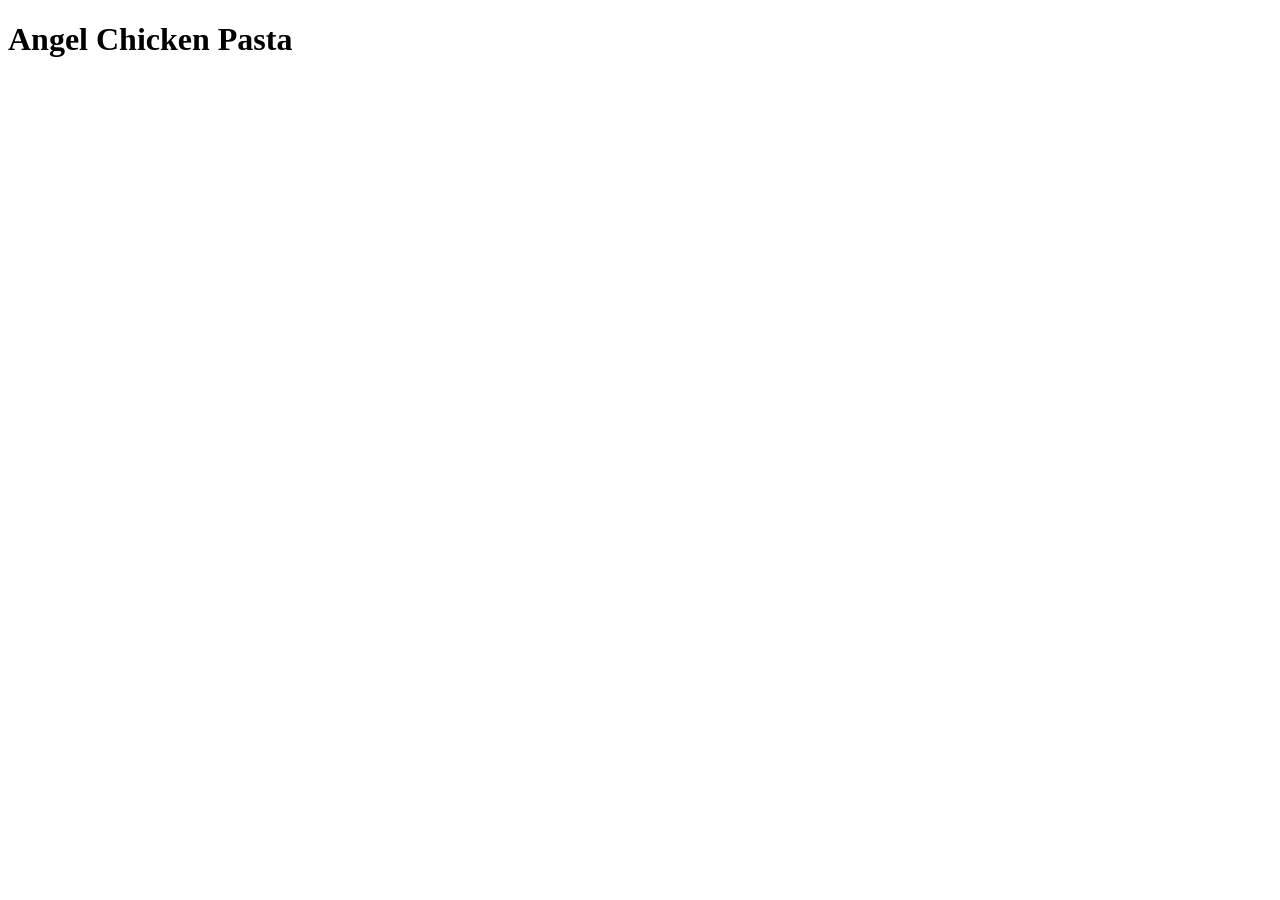
==== recipes/angel-chicken-pasta.html @ 7fec92f8 "add angel-chicken-pasta.html" ====
<!DOCTYPE html>
<html lang="en">
<head>
    <meta charset="UTF-8">
    <meta name="viewport" content="width=device-width, initial-scale=1.0">
    <title>Angel Chicken Pasta</title>
</head>
<body>
    <h1>Angel Chicken Pasta</h1>
</body>
</html>
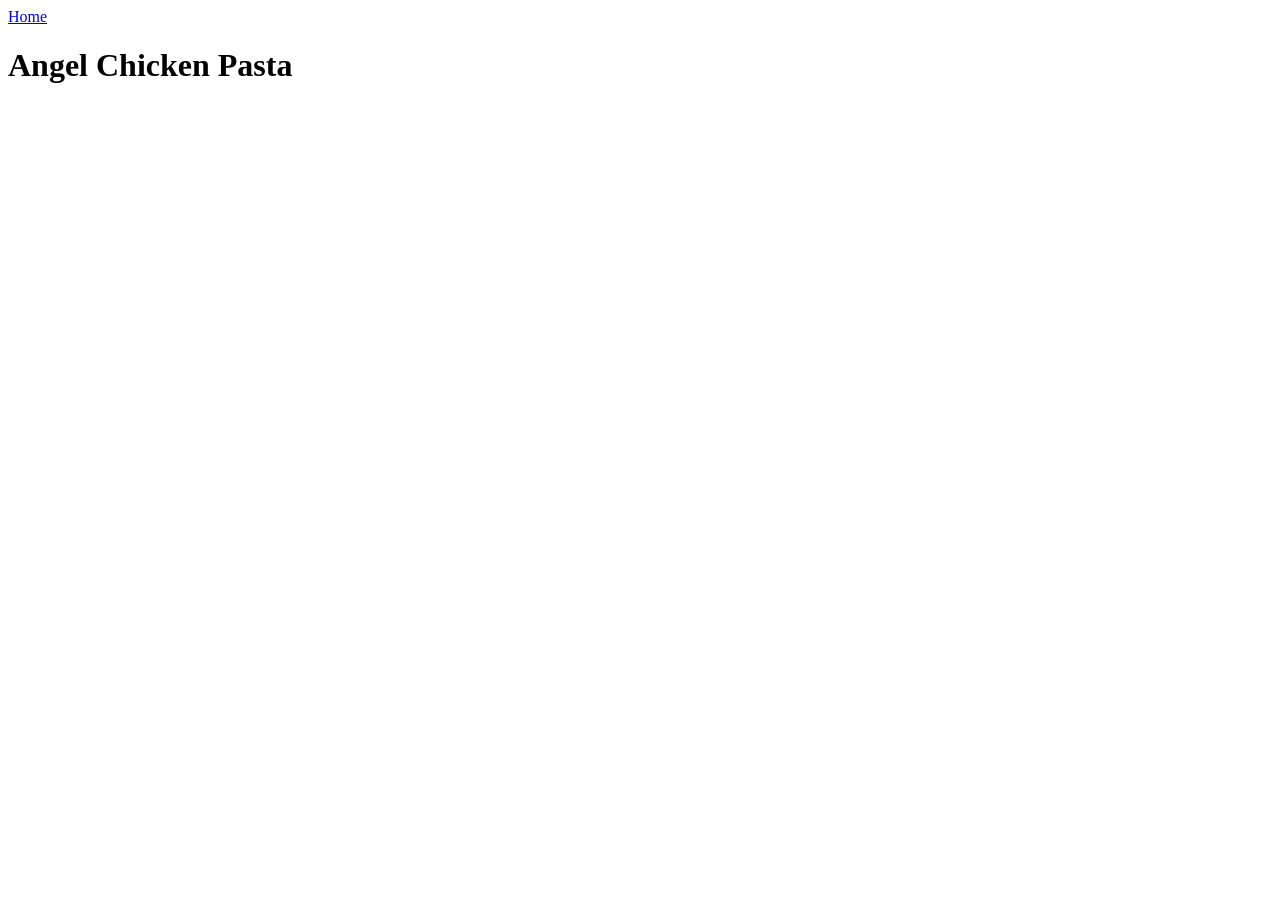
==== commit a1a9429e: "add navigation to index.html and recipes/angel-chicken-pasta.html" ====
--- a/recipes/angel-chicken-pasta.html
+++ b/recipes/angel-chicken-pasta.html
@@ -6,6 +6,7 @@
     <title>Angel Chicken Pasta</title>
 </head>
 <body>
+    <a href="../index.html">Home</a>
     <h1>Angel Chicken Pasta</h1>
 </body>
 </html>
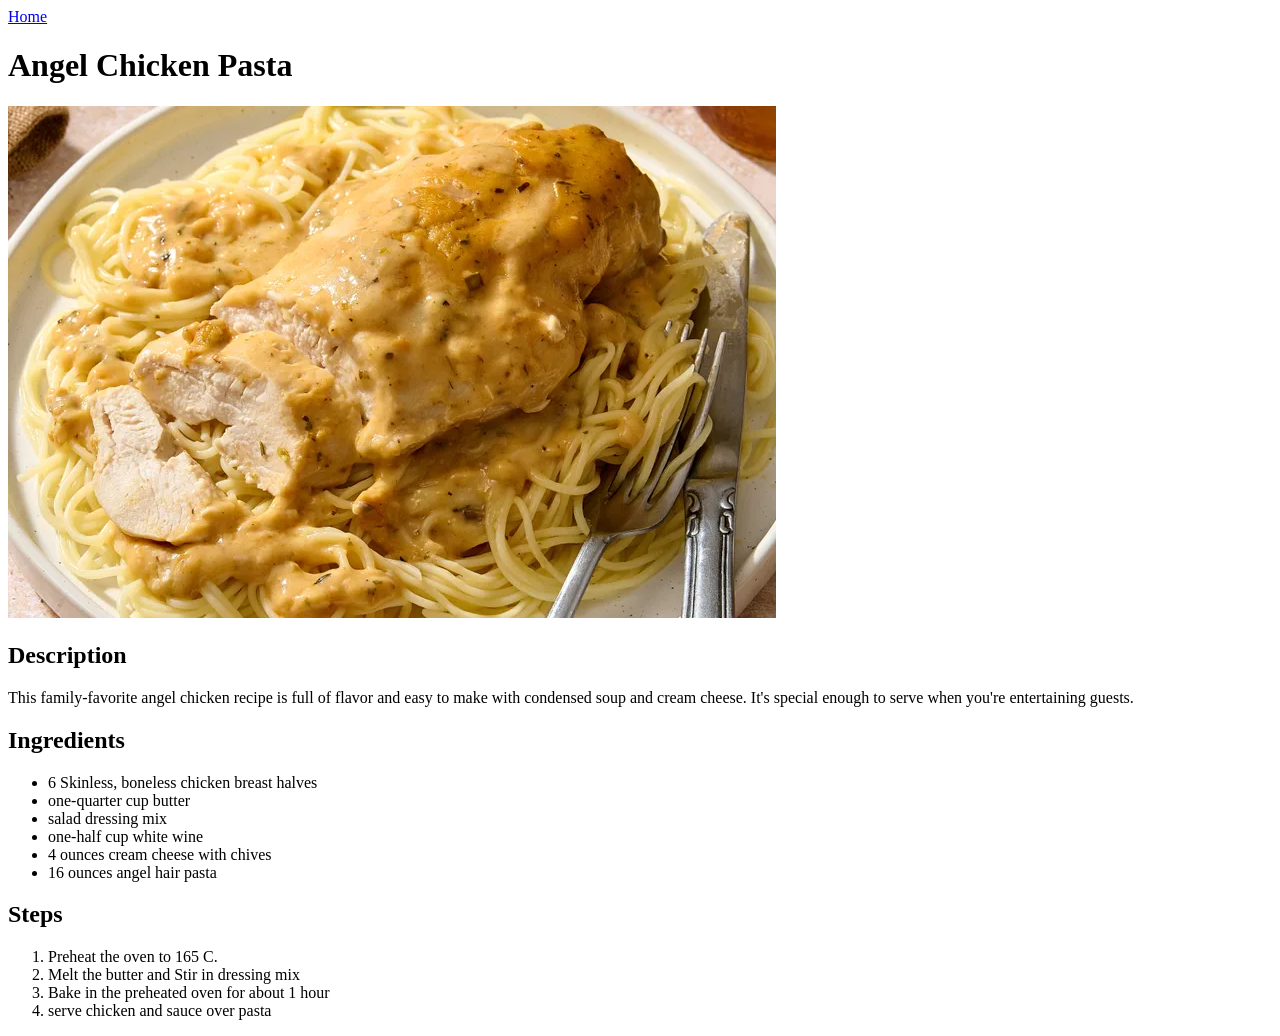
==== commit e089bb66: "complete the angel chicken pasta recipe add an image, the description, ingredients and the step. als" ====
--- a/recipes/angel-chicken-pasta.html
+++ b/recipes/angel-chicken-pasta.html
@@ -8,5 +8,28 @@
 <body>
     <a href="../index.html">Home</a>
     <h1>Angel Chicken Pasta</h1>
+    <img src="../img/angel-chicken-pasta.webp">
+    <h2>Description</h2>
+    <p>This family-favorite angel chicken recipe is full of flavor and easy to make
+        with condensed soup and cream cheese. It's special enough
+        to serve when you're entertaining guests.</p>
+
+    <h2>Ingredients</h2>
+    <ul>
+        <li>6 Skinless, boneless chicken breast halves</li>
+        <li>one-quarter cup butter</li>
+        <li>salad dressing mix</li>
+        <li>one-half cup white wine</li>
+        <li>4 ounces cream cheese with chives</li>
+        <li>16 ounces angel hair pasta</li>
+    </ul>
+
+    <h2>Steps</h2>
+    <ol>
+        <li>Preheat the oven to 165 C.</li>
+        <li>Melt the butter and Stir in dressing mix</li>
+        <li>Bake in the preheated oven for about 1 hour</li>
+        <li>serve chicken and sauce over pasta</li>
+    </ol>
 </body>
 </html>
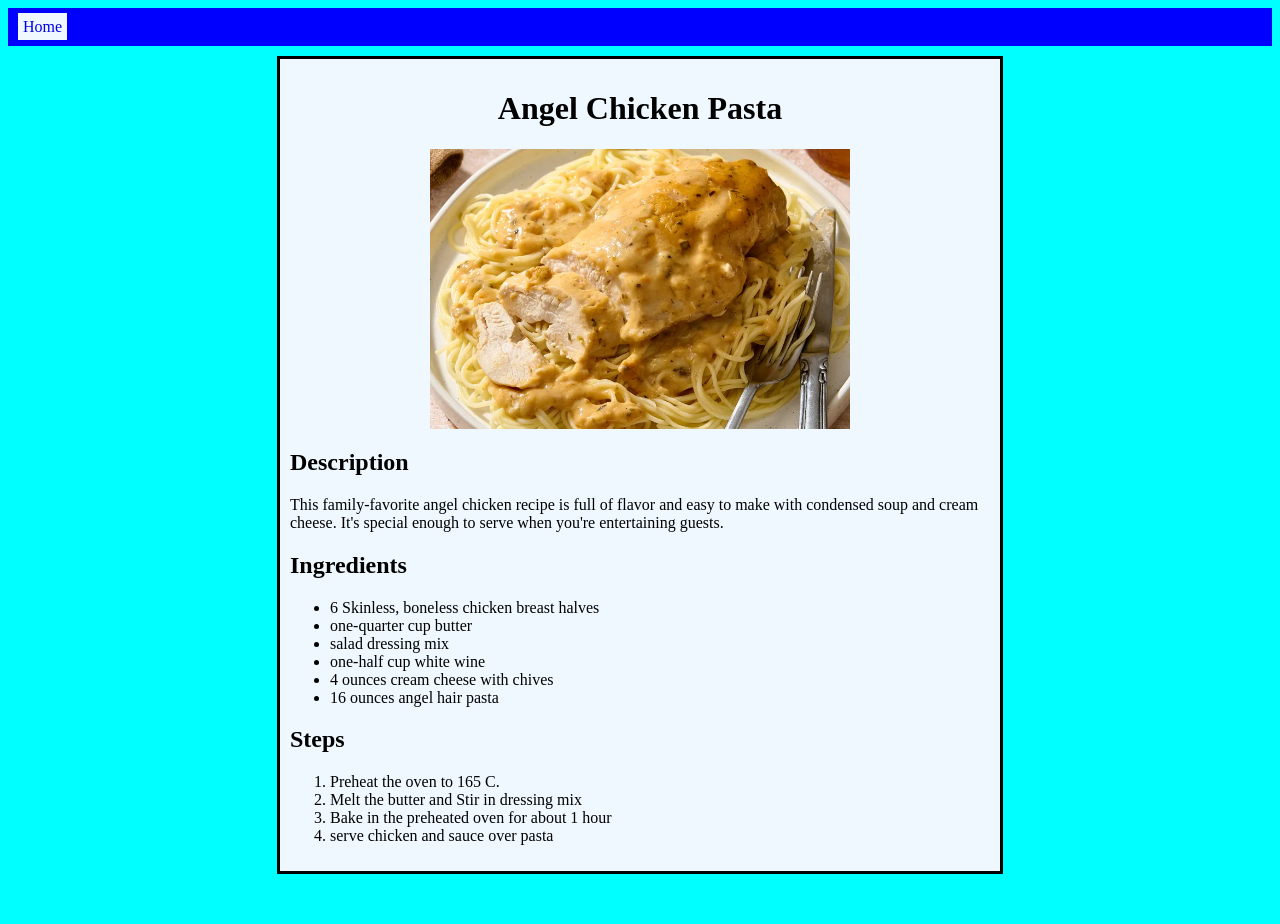
==== commit cbfbcb40: "add some styling" ====
--- a/recipes/angel-chicken-pasta.html
+++ b/recipes/angel-chicken-pasta.html
@@ -3,33 +3,36 @@
 <head>
     <meta charset="UTF-8">
     <meta name="viewport" content="width=device-width, initial-scale=1.0">
+    <link rel="stylesheet" href="../style.css">
     <title>Angel Chicken Pasta</title>
 </head>
 <body>
-    <a href="../index.html">Home</a>
-    <h1>Angel Chicken Pasta</h1>
-    <img src="../img/angel-chicken-pasta.webp">
-    <h2>Description</h2>
-    <p>This family-favorite angel chicken recipe is full of flavor and easy to make
-        with condensed soup and cream cheese. It's special enough
-        to serve when you're entertaining guests.</p>
+    <div class="navbar"><a href="../index.html">Home</a></div>
+    <div class="main">
+        <h1>Angel Chicken Pasta</h1>
+        <img src="../img/angel-chicken-pasta.webp">
+        <h2>Description</h2>
+        <p>This family-favorite angel chicken recipe is full of flavor and easy to make
+            with condensed soup and cream cheese. It's special enough
+            to serve when you're entertaining guests.</p>
 
-    <h2>Ingredients</h2>
-    <ul>
-        <li>6 Skinless, boneless chicken breast halves</li>
-        <li>one-quarter cup butter</li>
-        <li>salad dressing mix</li>
-        <li>one-half cup white wine</li>
-        <li>4 ounces cream cheese with chives</li>
-        <li>16 ounces angel hair pasta</li>
-    </ul>
+        <h2>Ingredients</h2>
+        <ul>
+            <li>6 Skinless, boneless chicken breast halves</li>
+            <li>one-quarter cup butter</li>
+            <li>salad dressing mix</li>
+            <li>one-half cup white wine</li>
+            <li>4 ounces cream cheese with chives</li>
+            <li>16 ounces angel hair pasta</li>
+        </ul>
 
-    <h2>Steps</h2>
-    <ol>
-        <li>Preheat the oven to 165 C.</li>
-        <li>Melt the butter and Stir in dressing mix</li>
-        <li>Bake in the preheated oven for about 1 hour</li>
-        <li>serve chicken and sauce over pasta</li>
-    </ol>
+        <h2>Steps</h2>
+        <ol>
+            <li>Preheat the oven to 165 C.</li>
+            <li>Melt the butter and Stir in dressing mix</li>
+            <li>Bake in the preheated oven for about 1 hour</li>
+            <li>serve chicken and sauce over pasta</li>
+        </ol>
+    </div>
 </body>
 </html>
--- a/style.css
+++ b/style.css
@@ -0,0 +1,37 @@
+body {
+    background-color: aqua;
+    padding: 0;
+}
+
+h1 {
+    text-align: center;
+}
+
+.navbar {
+    background-color: blue;
+    overflow: hidden;
+    margin: 0;
+    padding: 10px;
+}
+
+.navbar a {
+    background-color: aliceblue;
+    padding: 5px;
+    text-decoration: none;
+}
+
+.main {
+    width: 700px;
+    margin: 50px auto;
+    margin-top: 10px;;
+    border-style: solid;
+    background-color: aliceblue;
+    padding: 10px;
+}
+
+.main img {
+    display: block;
+    width: 60%;
+    margin-left: auto;
+    margin-right: auto;
+}
